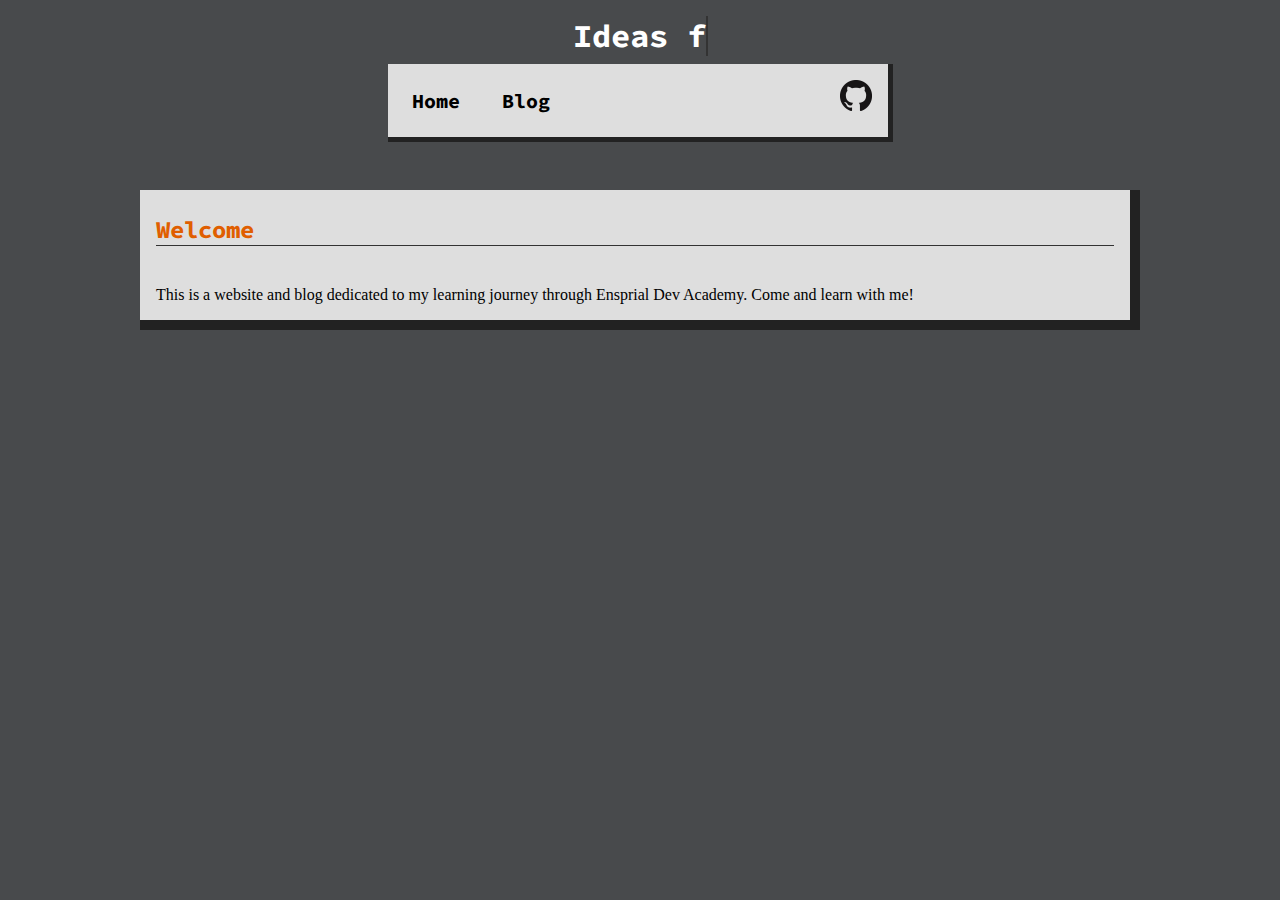
==== index.html @ 53769149 "Change title tag to reflect page content" ====
<!DOCTYPE html>
<html>
<head>
	<title>Aaron Emerson</title>
	<meta charset="UTF-8">
	<meta name="viewport" content="width=device-width, initial-scale=1.0">
    <link href="styles/main.css" rel="stylesheet" type="text/css"/>
    <script src="js/app.js"></script>
</head>

<!-- Initiate function from app.js -->
<body onload="typeWriter();">
<header>	
<h1 id="title"></h1>
</header>

<!-- Nav bar -->
<nav class="navbar">
	<ul class="nav-list">
		<li class="nav-item"><a href="index.html">Home</li></a>
		<li class="nav-item"><a href="blog.html">Blog</li></a>	
	</ul>
	<div class="nav-right">
		<a class="nav-item" href="https://github.com/cherrycrush"><img src="img/gh.png" width="32" height="32"></a>
	</div>
</nav>

<!-- Main content -->
<div class="container">
<div class="blank"></div>
<article>
	<h3>Welcome</h3>
	<p>This is a website and blog dedicated to my learning journey through Ensprial Dev Academy. Come and learn with me!</p>
</article>
</div>
</body>	
</html>
---- styles/main.css ----
/* Import google font */
@import url('https://fonts.googleapis.com/css2?family=Source+Code+Pro&display=swap');


/* Semantic tag styles */

body {
	background-color: #484a4c;
 	font-family: 'Source Code Pro', monospace;
}

header {
	margin: auto;
	max-width: 100%;
	display: flex;
	justify-content: center;
	flex-direction: row;
	padding: 0.5rem;
}

.container {
	display: flex;
	flex-direction: row;
	flex-wrap: wrap;
	max-width: 1000px;
	margin: 0 auto;
}


/* Top Navbar styles */

.navbar {
	background-color: #dedede;
	list-style: none;
	margin: 0 auto;
	display: flex;
	flex-direction: row;
	max-width: 500px;
	border-right: solid 5px #222;
	border-bottom: solid 5px #222;
}

.nav-right {
	display: inline-flex;
	flex-direction: row-reverse;
	flex: 1;
}

a {
	text-decoration: none;
	color: black;
	font-size: 1.25rem;
}

a:hover {
	font-weight: bold;
	color: #e05e00;
}

.nav-list {
	padding: 0.5rem;
}

.nav-item {
	display: flex;
	flex-direction: row;
	font-weight: bold;
	display: inline;
	padding: 1rem;
	list-style: none;
}

/* Small nav styles */

section {
	max-width: 800px;
	display: flex;
	flex-direction: row;
	margin-left: 0;
	flex-wrap: wrap;
	justify-content: center;
}

.crumb {
	text-decoration: none;
	color: white;
	font-size: 1rem;
}

.crumb:hover {
	color: #e05e00;
}

.s-nav-list {
	background-color: black;
	display: inline;
	max-width: 100%;
	padding-right: 2rem;
}

.s-nav-item {
	display: inline;
	margin: 0 auto;
	font-size: 1rem;
	list-style: none;
	color: white;
}

/* Content semantic styles */

.blank {
	padding: 1.5rem;
}

article {
	width: 1000px;
	padding-left: 1rem;
	padding-right: 1rem;
	margin: 0 auto;
	display: flex;
	flex-direction: column;
	background-color: #dedede;
	border-right: solid 10px #222;
	border-bottom: solid 10px #222;
}


/* Content text styles */

h1 {
	color: white;
	margin: 0;
	border-right: solid 2px #333;
	justify-content: center;
	max-width: 100%;
}

h2 {
	max-width: 500px;
	font-size: 1.25rem;
	background-color: #dedede;
	border: solid 10px #dedede;
	border-radius: 10px;
}

h3 {
	max-width: 100%;
	text-align: left;
	border-bottom: solid 1px #333;
	font-size: 1.5rem;
	color: #e05e00;
}

h4 {
	font-weight: bold;
	margin: 0;
}

p {
	text-align: justify;
	font-size: 1rem;
	font-family: Tahoma;
	display: block;
}

.ctn-right {
	text-align: left;
	font-size: 1rem;
	font-family: Tahoma;
	max-width: 60%;
	padding-left: 4rem;
	flex: 1 1 auto;
}

.post {
	padding-left: 1.25rem;
	text-align: right;
	font-size: 0.9rem;	
	border-top: solid 1px #333;
	background-color: #dedede;
}

/* Image + text styles */

#photo {
	align-self: flex-start;
	width: 25%;
	height: auto;
	border-radius: 50%;
	border: solid 2px #e05e00;
}

.image {
	padding-top: 1rem;
	width: 40%;
	height: auto;
	margin: 0 auto;
	font-size: 0.9rem;
}

.image-text {
	padding: 1rem;
	margin: 0 auto;
	font-size: 0.9rem;
	justify-content: center;
}


/* Title typewriter animation */

#title {
	animation: 
    blinker .75s step-end infinite;
}

@keyframes blinker {
  from, to { border-color: transparent }
  50% { border-color: white;; }
}


/* Media queries for responsive design */

@media screen and (max-width: 800px) {
	h1 {
		font-size: 1.25em;
	}
	article {
		border-right: 0;
		border-bottom: 0;
	}
	.image {
		width: 80%;
	}
	#photo, .ctn-right {
		max-width: 60%;
		margin: 0 auto;
		padding-left: 0;	
	}
}
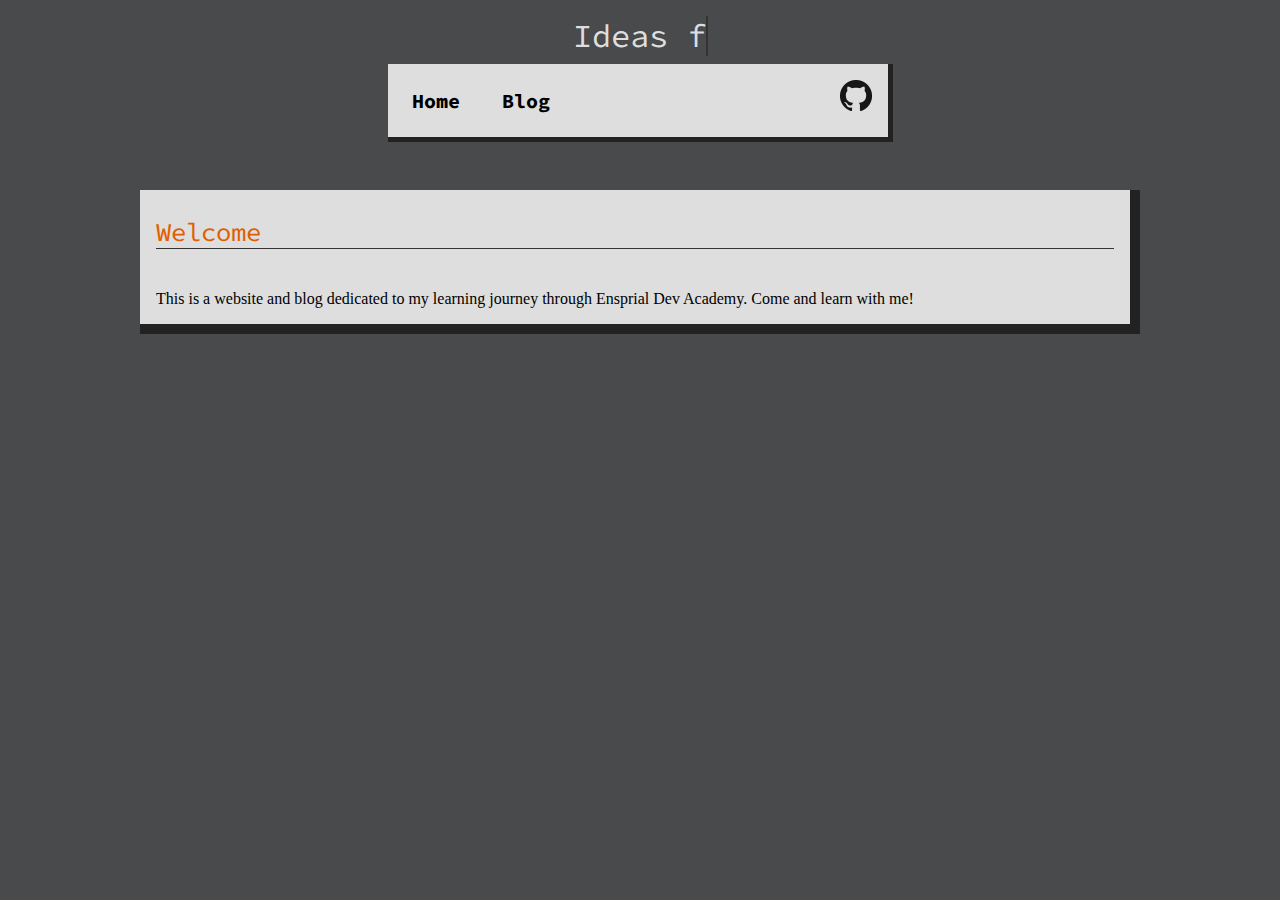
==== commit 1d31f06d: "Indent HTML code" ====
--- a/index.html
+++ b/index.html
@@ -30,7 +30,9 @@
 <div class="blank"></div>
 <article>
 	<h3>Welcome</h3>
-	<p>This is a website and blog dedicated to my learning journey through Ensprial Dev Academy. Come and learn with me!</p>
+	<p>
+		This is a website and blog dedicated to my learning journey through Ensprial Dev Academy. Come and learn with me!
+	</p>
 </article>
 </div>
 </body>	
--- a/styles/main.css
+++ b/styles/main.css
@@ -128,7 +128,8 @@
 /* Content text styles */
 
 h1 {
-	color: white;
+	color: #dedede;
+	font-weight: 400;
 	margin: 0;
 	border-right: solid 2px #333;
 	justify-content: center;
@@ -147,12 +148,14 @@
 	max-width: 100%;
 	text-align: left;
 	border-bottom: solid 1px #333;
-	font-size: 1.5rem;
+	font-size: 1.6rem;
+	font-weight: 400;
 	color: #e05e00;
 }
 
 h4 {
-	font-weight: bold;
+	font-weight: bolder;
+	font-size: 1.2rem;
 	margin: 0;
 }
 
@@ -215,7 +218,7 @@
 
 @keyframes blinker {
   from, to { border-color: transparent }
-  50% { border-color: white;; }
+  50% { border-color: #dedede;; }
 }
 
 
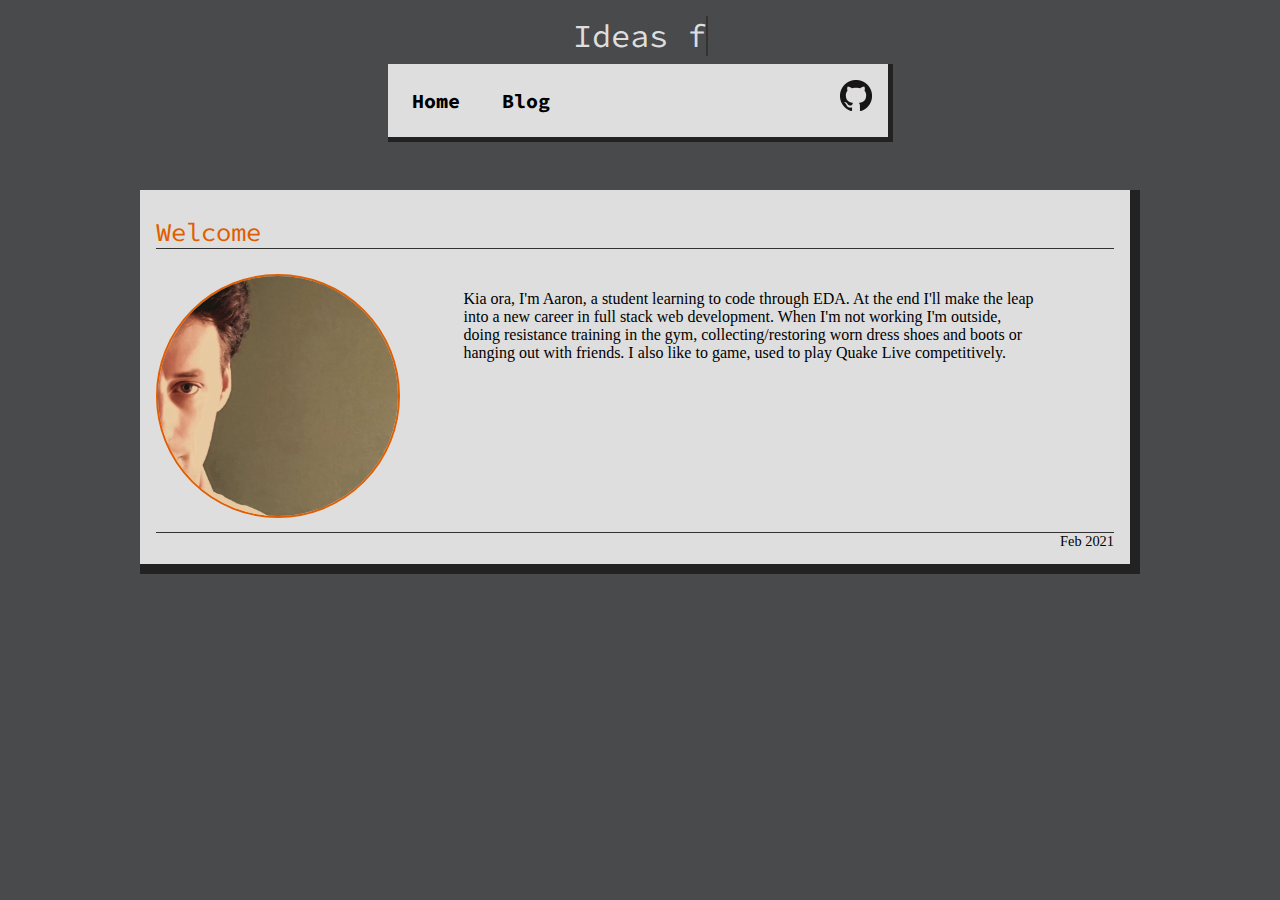
==== commit 3db3f17a: "Swap content from blog.html to index.html" ====
--- a/index.html
+++ b/index.html
@@ -17,7 +17,7 @@
 <!-- Nav bar -->
 <nav class="navbar">
 	<ul class="nav-list">
-		<li class="nav-item"><a href="index.html">Home</li></a>
+		<li class="nav-item"><a href ="index.html">Home</li></a>
 		<li class="nav-item"><a href="blog.html">Blog</li></a>	
 	</ul>
 	<div class="nav-right">
@@ -30,8 +30,14 @@
 <div class="blank"></div>
 <article>
 	<h3>Welcome</h3>
-	<p>
-		This is a website and blog dedicated to my learning journey through Ensprial Dev Academy. Come and learn with me!
+<div class="container">
+	<img id="photo" src="img/mug.jpg" alt="Photo of Me">
+	<p class="ctn-right">
+		Kia ora, I'm Aaron, a student learning to code through EDA. At the end I'll make the leap into a new career in full stack web development. When I'm not working I'm outside, doing resistance training in the gym, collecting/restoring worn dress shoes and boots or hanging out with friends. I also like to game, used to play Quake Live competitively.
+	</p>
+</div>
+	<p class="post">
+		Feb 2021
 	</p>
 </article>
 </div>
--- a/styles/main.css
+++ b/styles/main.css
@@ -164,6 +164,17 @@
 	font-size: 1rem;
 	font-family: Tahoma;
 	display: block;
+}
+
+strong {
+	color: #e05e00;
+	font-weight: 500;
+}
+
+.link, .link:hover {
+	font-size: 1rem;
+	color: #e05e00;
+	font-weight: normal;
 }
 
 .ctn-right {
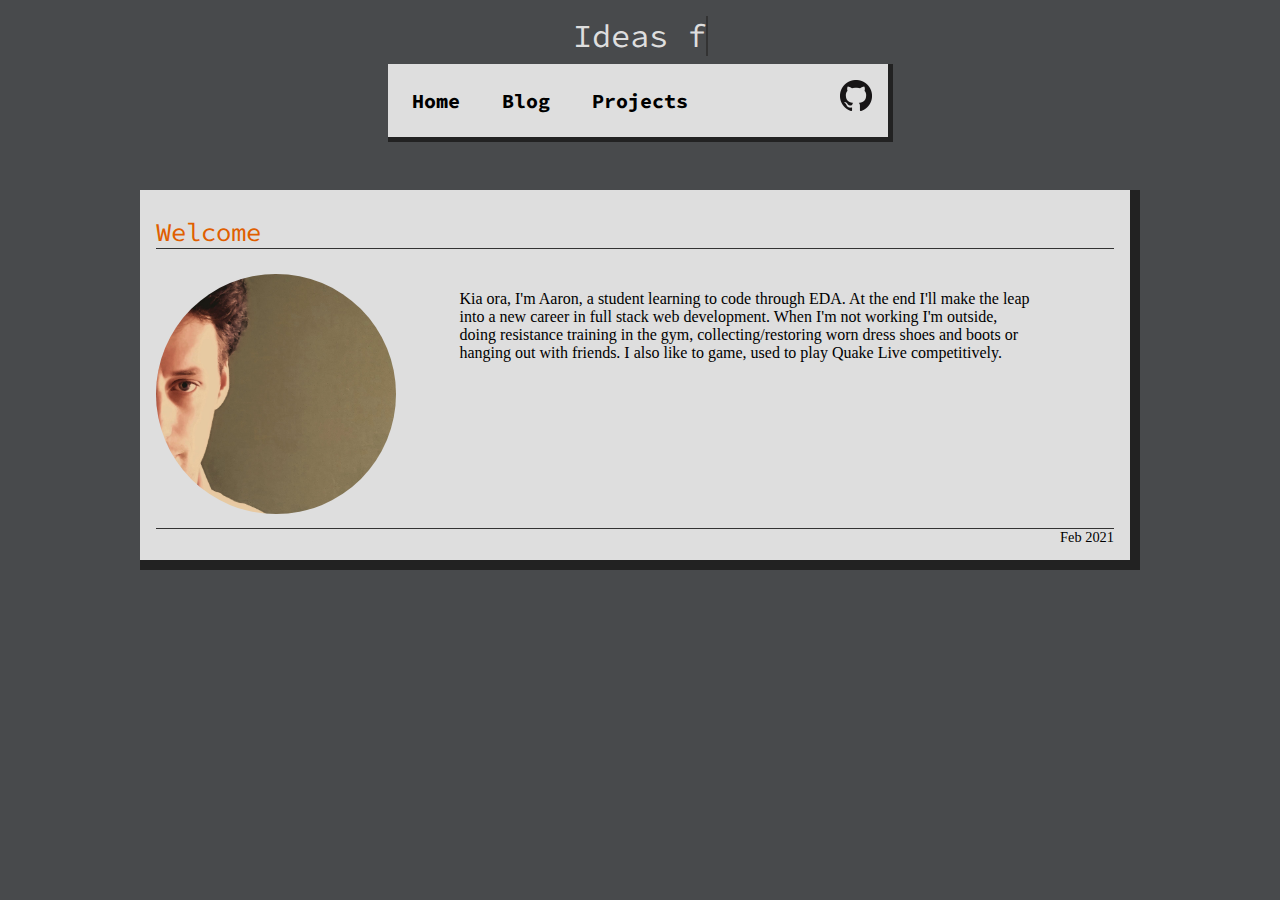
==== commit d23facaa: "Add link to projects.html page" ====
--- a/index.html
+++ b/index.html
@@ -17,8 +17,9 @@
 <!-- Nav bar -->
 <nav class="navbar">
 	<ul class="nav-list">
-		<li class="nav-item"><a href ="index.html">Home</li></a>
+		<li class="nav-item"><a href="index.html">Home</li></a>
 		<li class="nav-item"><a href="blog.html">Blog</li></a>	
+		<li class="nav-item"><a href="projects.html">Projects</a></li>
 	</ul>
 	<div class="nav-right">
 		<a class="nav-item" href="https://github.com/cherrycrush"><img src="img/gh.png" width="32" height="32"></a>
--- a/styles/main.css
+++ b/styles/main.css
@@ -201,7 +201,6 @@
 	width: 25%;
 	height: auto;
 	border-radius: 50%;
-	border: solid 2px #e05e00;
 }
 
 .image {
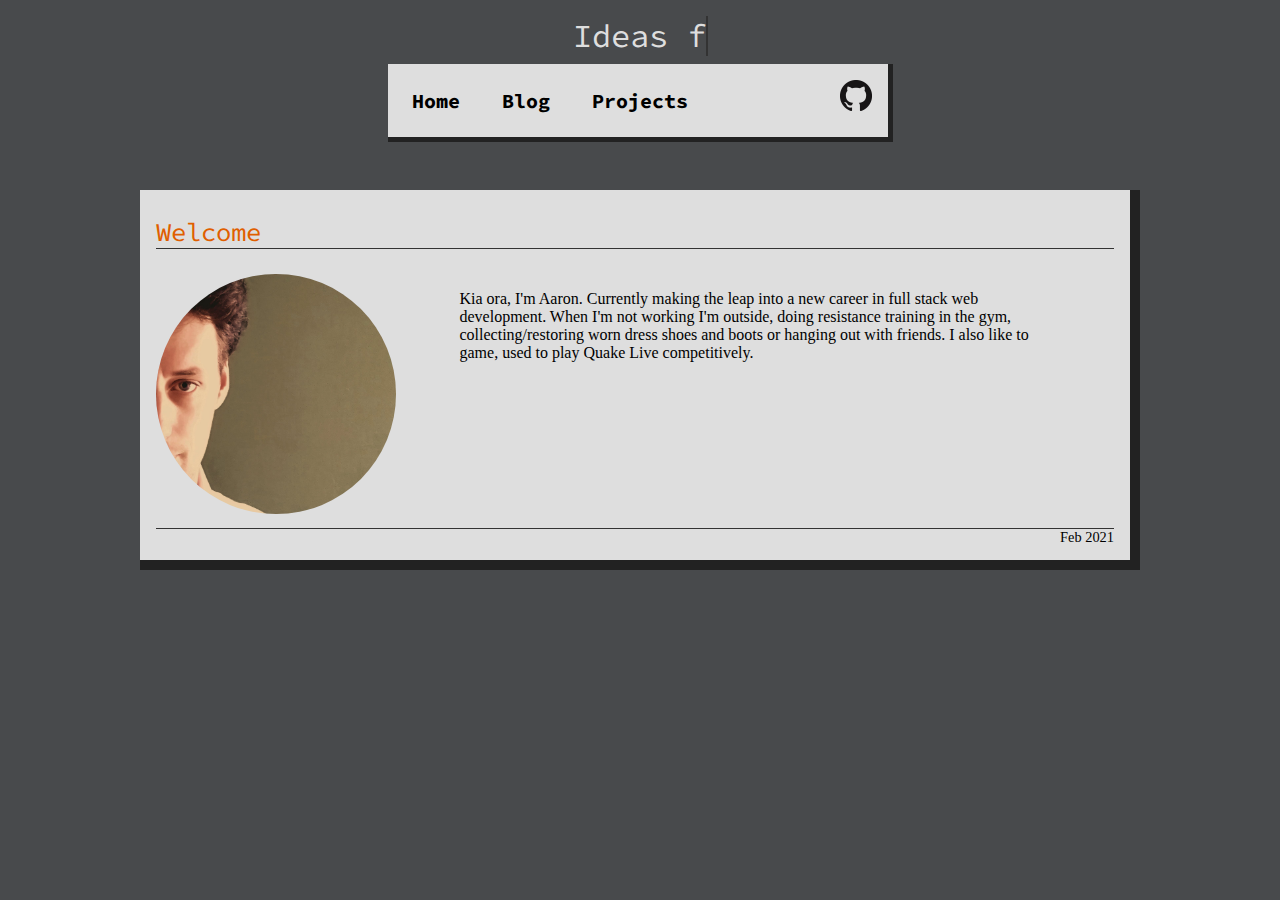
==== commit 2b0e5556: "Edit content" ====
--- a/index.html
+++ b/index.html
@@ -34,7 +34,7 @@
 <div class="container">
 	<img id="photo" src="img/mug.jpg" alt="Photo of Me">
 	<p class="ctn-right">
-		Kia ora, I'm Aaron, a student learning to code through EDA. At the end I'll make the leap into a new career in full stack web development. When I'm not working I'm outside, doing resistance training in the gym, collecting/restoring worn dress shoes and boots or hanging out with friends. I also like to game, used to play Quake Live competitively.
+		Kia ora, I'm Aaron. Currently making the leap into a new career in full stack web development. When I'm not working I'm outside, doing resistance training in the gym, collecting/restoring worn dress shoes and boots or hanging out with friends. I also like to game, used to play Quake Live competitively.
 	</p>
 </div>
 	<p class="post">
--- a/styles/main.css
+++ b/styles/main.css
@@ -1,9 +1,7 @@
 /* Import google font */
 @import url('https://fonts.googleapis.com/css2?family=Source+Code+Pro&display=swap');
 
-
 /* Semantic tag styles */
-
 body {
 	background-color: #484a4c;
  	font-family: 'Source Code Pro', monospace;
@@ -28,7 +26,6 @@
 
 
 /* Top Navbar styles */
-
 .navbar {
 	background-color: #dedede;
 	list-style: none;
@@ -71,7 +68,6 @@
 }
 
 /* Small nav styles */
-
 section {
 	max-width: 800px;
 	display: flex;
@@ -107,7 +103,6 @@
 }
 
 /* Content semantic styles */
-
 .blank {
 	padding: 1.5rem;
 }
@@ -126,7 +121,6 @@
 
 
 /* Content text styles */
-
 h1 {
 	color: #dedede;
 	font-weight: 400;
@@ -195,7 +189,6 @@
 }
 
 /* Image + text styles */
-
 #photo {
 	align-self: flex-start;
 	width: 25%;
@@ -211,6 +204,14 @@
 	font-size: 0.9rem;
 }
 
+.image-xl {
+	padding-top: 1rem;
+	width: 80%;
+	height: auto;
+	margin: 0 auto;
+	font-size: 0.9rem;
+}
+
 .image-text {
 	padding: 1rem;
 	margin: 0 auto;
@@ -220,7 +221,6 @@
 
 
 /* Title typewriter animation */
-
 #title {
 	animation: 
     blinker .75s step-end infinite;
@@ -233,10 +233,12 @@
 
 
 /* Media queries for responsive design */
-
 @media screen and (max-width: 800px) {
 	h1 {
 		font-size: 1.25em;
+	}
+	a {
+		font-size: 0.85rem;
 	}
 	article {
 		border-right: 0;
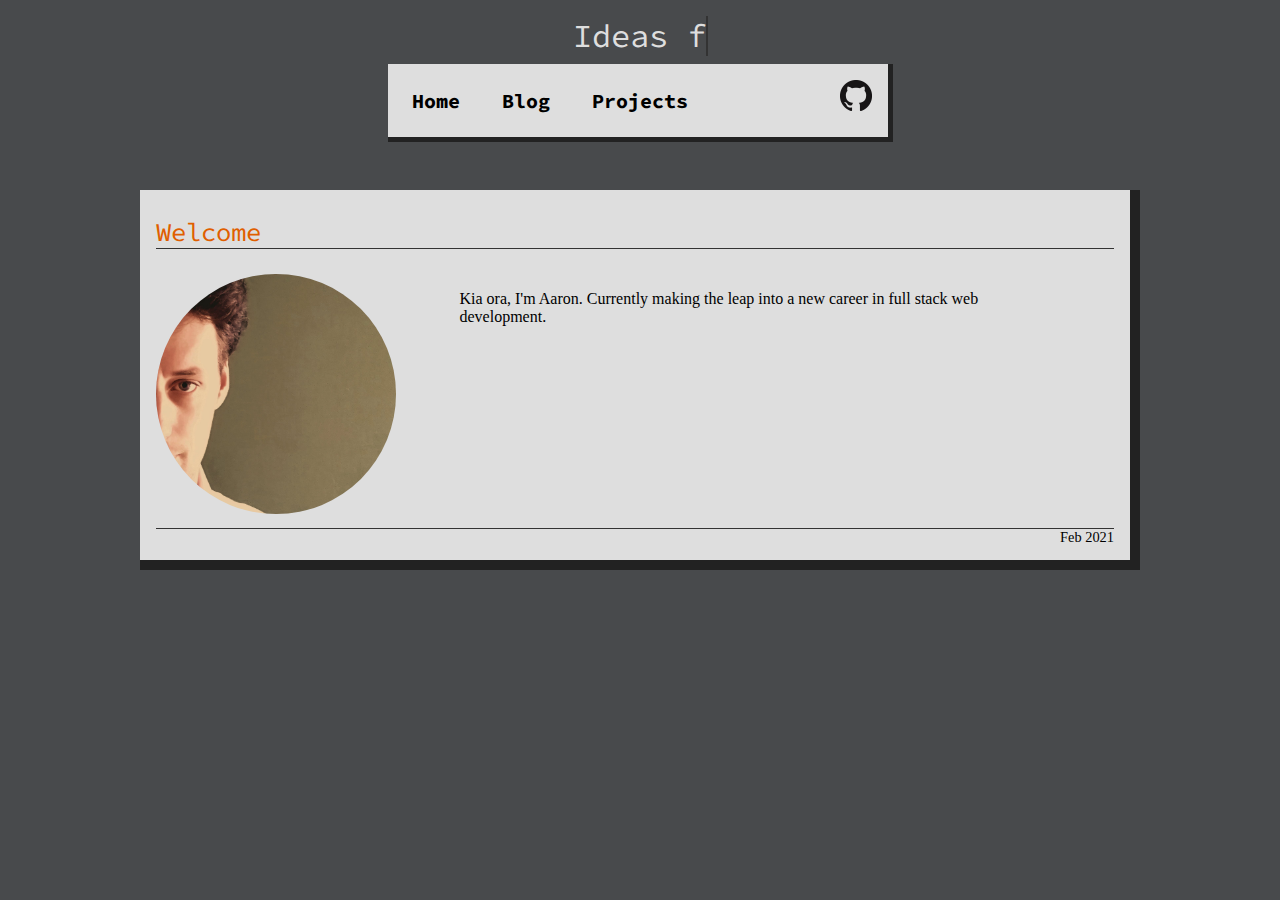
==== commit a3c9095e: "Update index.html" ====
--- a/index.html
+++ b/index.html
@@ -4,17 +4,14 @@
 	<title>Aaron Emerson</title>
 	<meta charset="UTF-8">
 	<meta name="viewport" content="width=device-width, initial-scale=1.0">
-    <link href="styles/main.css" rel="stylesheet" type="text/css"/>
-    <script src="js/app.js"></script>
+    	<link href="styles/main.css" rel="stylesheet" type="text/css"/>
+    	<script src="js/app.js"></script>
 </head>
 
-<!-- Initiate function from app.js -->
 <body onload="typeWriter();">
 <header>	
 <h1 id="title"></h1>
 </header>
-
-<!-- Nav bar -->
 <nav class="navbar">
 	<ul class="nav-list">
 		<li class="nav-item"><a href="index.html">Home</li></a>
@@ -25,8 +22,6 @@
 		<a class="nav-item" href="https://github.com/cherrycrush"><img src="img/gh.png" width="32" height="32"></a>
 	</div>
 </nav>
-
-<!-- Main content -->
 <div class="container">
 <div class="blank"></div>
 <article>
@@ -34,7 +29,7 @@
 <div class="container">
 	<img id="photo" src="img/mug.jpg" alt="Photo of Me">
 	<p class="ctn-right">
-		Kia ora, I'm Aaron. Currently making the leap into a new career in full stack web development. When I'm not working I'm outside, doing resistance training in the gym, collecting/restoring worn dress shoes and boots or hanging out with friends. I also like to game, used to play Quake Live competitively.
+		Kia ora, I'm Aaron. Currently making the leap into a new career in full stack web development.
 	</p>
 </div>
 	<p class="post">
@@ -43,4 +38,4 @@
 </article>
 </div>
 </body>	
-</html>+</html>
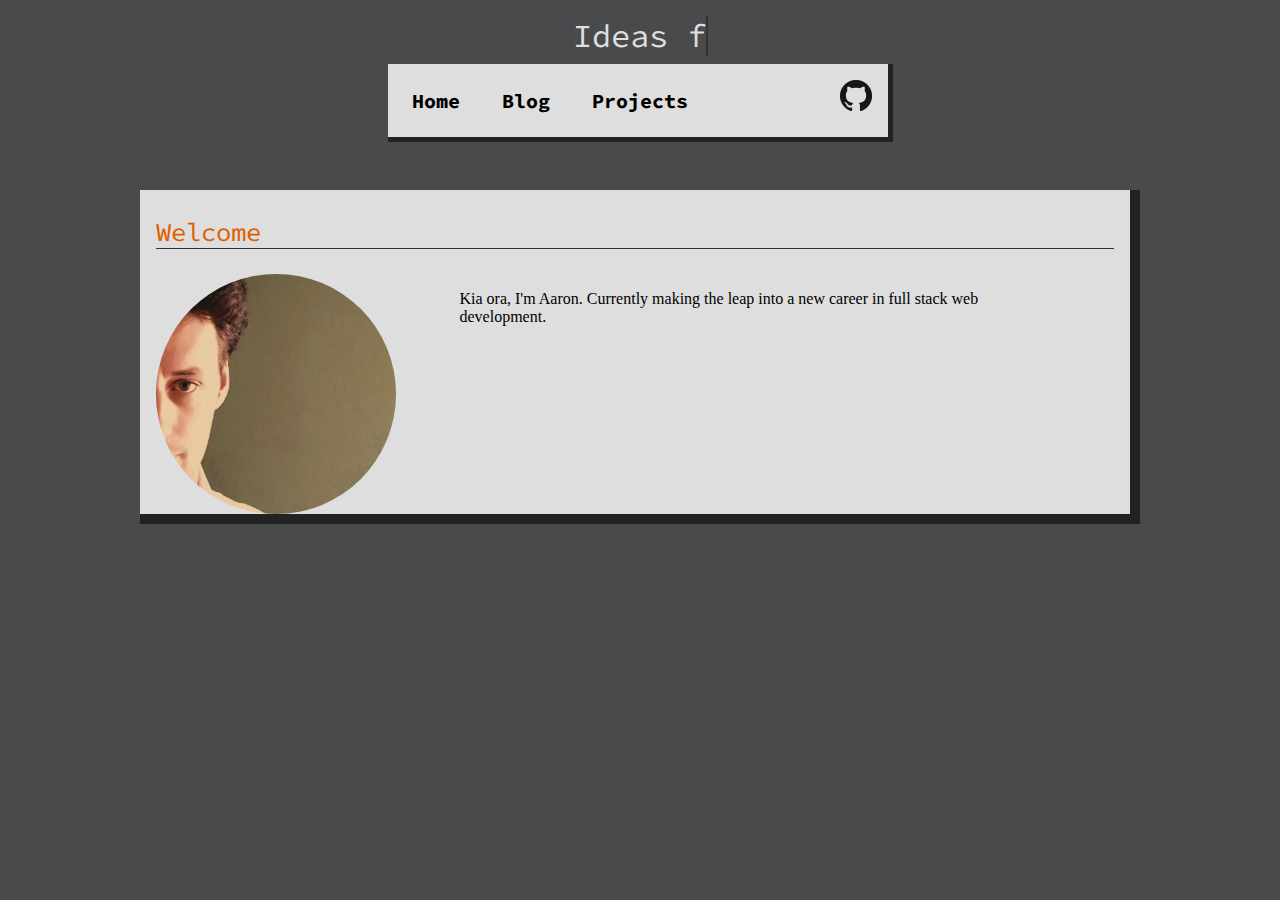
==== commit d340c26d: "Update index.html" ====
--- a/index.html
+++ b/index.html
@@ -32,9 +32,6 @@
 		Kia ora, I'm Aaron. Currently making the leap into a new career in full stack web development.
 	</p>
 </div>
-	<p class="post">
-		Feb 2021
-	</p>
 </article>
 </div>
 </body>	
